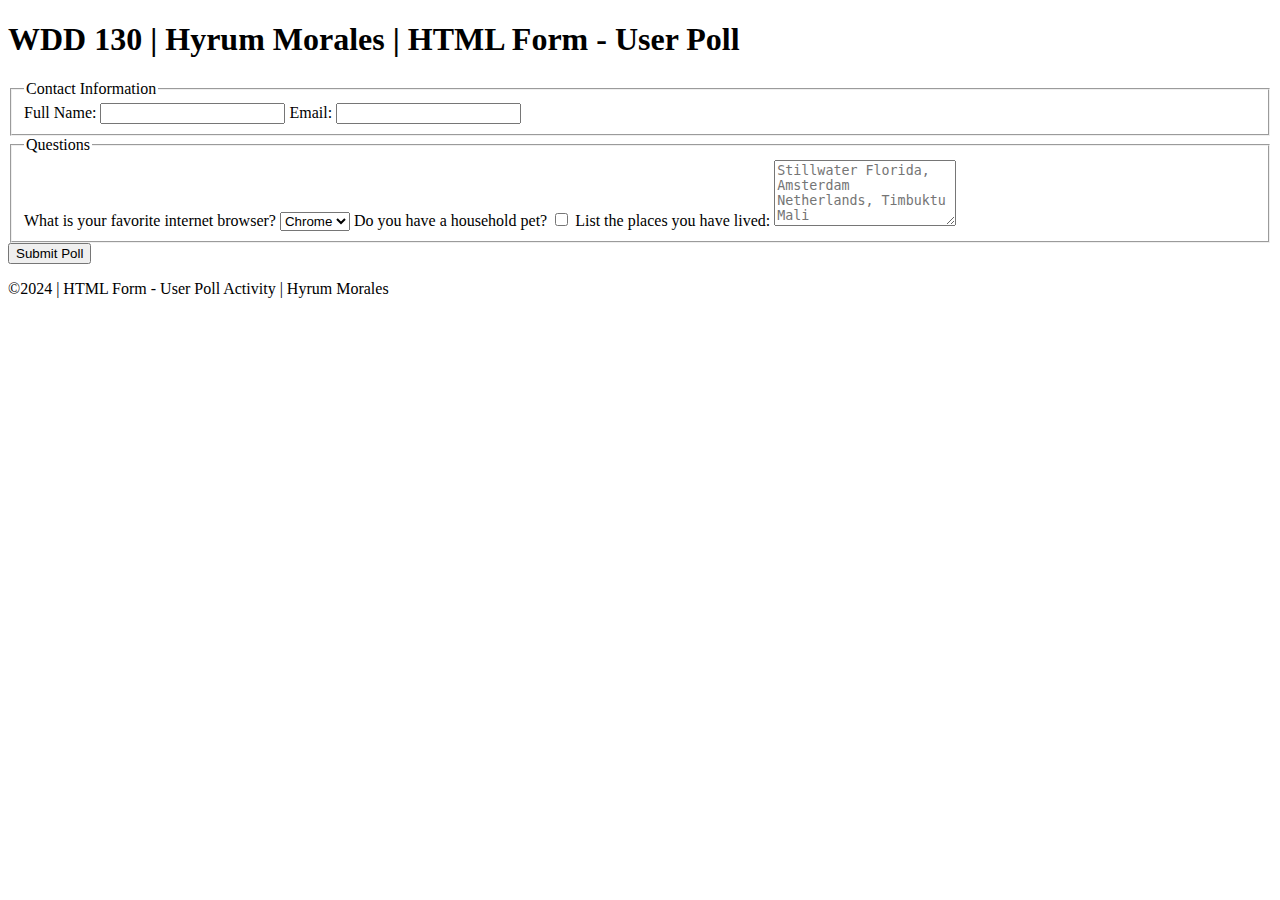
==== week05/poll-form.html @ 5efc7e67 "week05" ====
<!DOCTYPE html>
<html lang="en-us">
<head>
  <meta charset="utf-8">
  <meta name="viewport" content="width=device-width, initial-scale=1">
  <title>WDD 130 | HTML Form - User Poll</title>
</head>
<body>
<header>
  <h1>WDD 130 | Hyrum Morales | HTML Form - User Poll</h1>
</header>
<main>
  <form>
    <fieldset>
      <legend>Contact Information</legend>
      <label for="fullname">Full Name:</label>
      <input type="text" id="fullname" name="fullname">
      <label for="useremail">Email:</label>
      <input type="email" id="useremail" name="useremail">
    </fieldset>

    <fieldset>
      <legend>Questions</legend>
      <label for="browser">What is your favorite internet browser?</label>
      <select id="browser" name="browser">
        <option value="chrome">Chrome</option>
        <option value="firefox">Firefox</option>
        <option value="safari">Safari</option>
        <option value="edge">Edge</option>
        <option value="brave">Brave</option>
        <option value="other">Other</option>
      </select>
      <label for="pet">Do you have a household pet?</label>
      <input type="checkbox" id="pet" name="pet">
      <label for="feedback">List the places you have lived:</label>
      <textarea id="feedback" name="feedback" rows="4" placeholder="Stillwater Florida, Amsterdam Netherlands, Timbuktu Mali"></textarea>
    </fieldset>

    <button type="submit">Submit Poll</button>
  </form>
</main>
<footer>
  <p>©2024 | HTML Form - User Poll Activity | Hyrum Morales</p>
</footer>
</body>
</html>
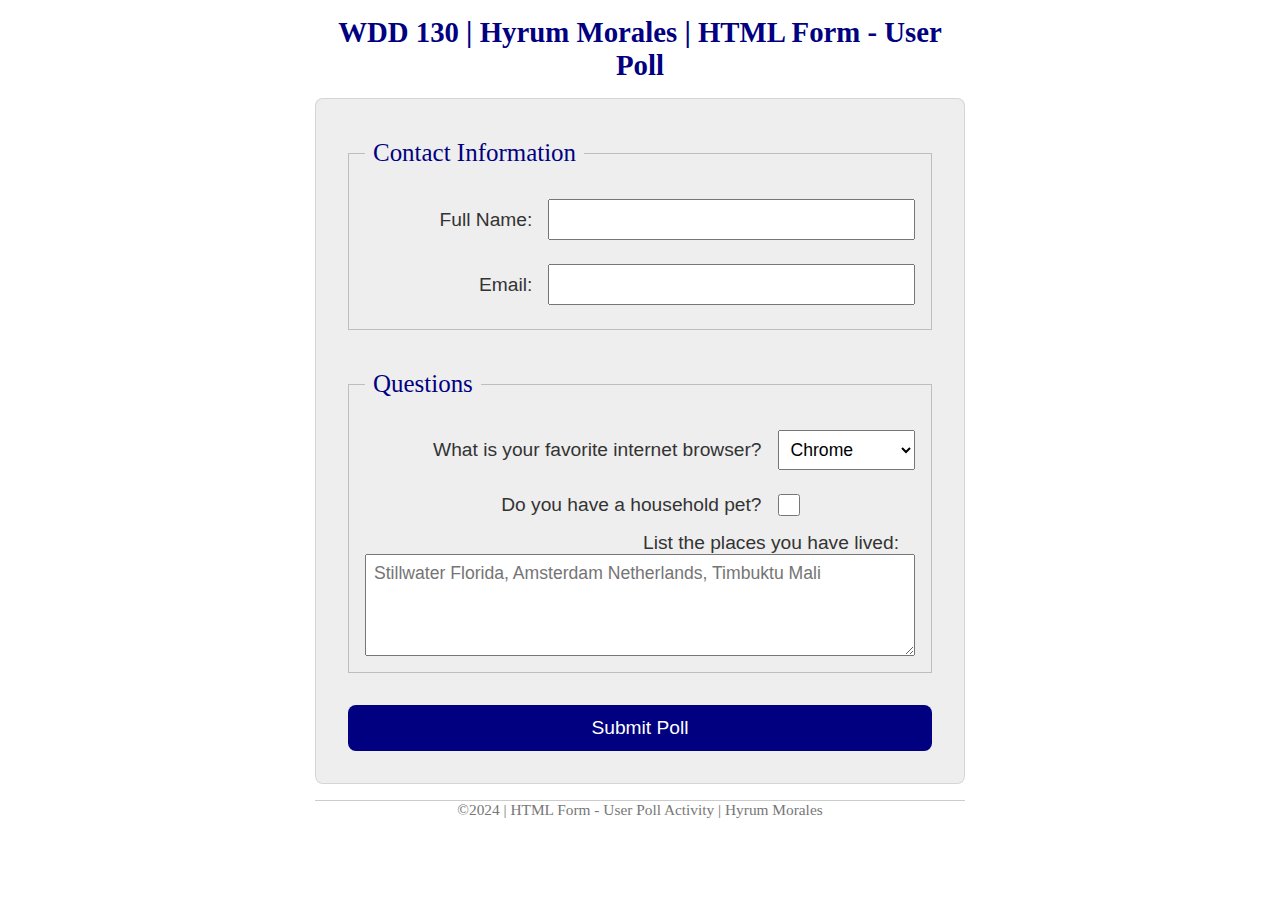
==== commit bc1f88d7: "css updates for poll form" ====
--- a/week05/poll-form.html
+++ b/week05/poll-form.html
@@ -3,6 +3,7 @@
 <head>
   <meta charset="utf-8">
   <meta name="viewport" content="width=device-width, initial-scale=1">
+  <link rel="stylesheet" href="styles/styles.css">
   <title>WDD 130 | HTML Form - User Poll</title>
 </head>
 <body>
@@ -12,31 +13,41 @@
 <main>
   <form>
     <fieldset>
-      <legend>Contact Information</legend>
-      <label for="fullname">Full Name:</label>
-      <input type="text" id="fullname" name="fullname">
-      <label for="useremail">Email:</label>
-      <input type="email" id="useremail" name="useremail">
-    </fieldset>
-
-    <fieldset>
-      <legend>Questions</legend>
-      <label for="browser">What is your favorite internet browser?</label>
-      <select id="browser" name="browser">
-        <option value="chrome">Chrome</option>
-        <option value="firefox">Firefox</option>
-        <option value="safari">Safari</option>
-        <option value="edge">Edge</option>
-        <option value="brave">Brave</option>
-        <option value="other">Other</option>
-      </select>
-      <label for="pet">Do you have a household pet?</label>
-      <input type="checkbox" id="pet" name="pet">
-      <label for="feedback">List the places you have lived:</label>
-      <textarea id="feedback" name="feedback" rows="4" placeholder="Stillwater Florida, Amsterdam Netherlands, Timbuktu Mali"></textarea>
-    </fieldset>
-
-    <button type="submit">Submit Poll</button>
+        <legend>Contact Information</legend>
+        <div class="form-item column2">
+          <label for="fullname">Full Name:</label>
+          <input type="text" id="fullname" name="fullname">
+        </div>
+        <div class="form-item column2">
+          <label for="useremail">Email:</label>
+          <input type="email" id="useremail" name="useremail">
+        </div>
+      </fieldset>
+    
+      <fieldset>
+        <legend>Questions</legend>
+        <div class="form-item column1">
+          <label for="browser">What is your favorite internet browser?</label>
+          <select id="browser" name="browser">
+            <option value="chrome">Chrome</option>
+            <option value="firefox">Firefox</option>
+            <option value="safari">Safari</option>
+            <option value="edge">Edge</option>
+            <option value="brave">Brave</option>
+            <option value="other">Other</option>
+          </select>
+        </div>
+        <div class="form-item column1">
+          <label for="pet">Do you have a household pet?</label>
+          <input type="checkbox" id="pet" name="pet">
+        </div>
+        <div class="form-item">
+          <label for="feedback">List the places you have lived:</label>
+          <textarea id="feedback" name="feedback" rows="4" placeholder="Stillwater Florida, Amsterdam Netherlands, Timbuktu Mali"></textarea>
+        </div>
+      </fieldset>
+    
+      <button type="submit">Submit Poll</button>
   </form>
 </main>
 <footer>
--- a/week05/styles/styles.css
+++ b/week05/styles/styles.css
@@ -0,0 +1,121 @@
+/* Reset margin, padding, and set box-sizing */
+* {
+  margin: 0;
+  padding: 0;
+  box-sizing: border-box;
+}
+
+/* Body styling */
+body {
+  font-family: 'Merriweather', Georgia, serif;
+  font-size: 1.2em;
+  color: #333;
+  background-color: #fff;
+}
+
+/* Header and H1 styling */
+header {
+  margin: 0 auto;
+  width: 650px;
+}
+
+h1 {
+  margin: 1rem;
+  font-size: 1.5em;
+  color: navy;
+  text-align: center;
+}
+
+/* Form styling */
+form {
+  width: 650px;
+  margin: 0 auto;
+  padding: 1rem;
+  border: 1px solid rgba(0, 0, 0, 0.1);
+  border-radius: 0.5rem;
+  background-color: #eee;
+  display: grid;
+}
+
+/* Fieldset styling */
+fieldset {
+  display: grid;
+  grid-gap: 0.5rem;
+  margin: 1rem;
+  border: 1px solid rgba(0, 0, 0, 0.2);
+  padding: 1rem;
+}
+
+/* Legend styling */
+legend {
+  padding: 0.5rem;
+  color: navy;
+  font-size: 1.3em;
+}
+
+/* Label, input, select, textarea, and button font family */
+label, input, button, select, textarea {
+  font-family: 'Roboto', Arial, sans-serif;
+}
+
+/* Label styling */
+label {
+  text-align: right;
+  padding-right: 1rem;
+}
+
+/* Input, select, and textarea styling */
+input, select, textarea {
+  padding: 0.5rem;
+  font-size: 1.1rem;
+}
+
+/* Checkbox styling */
+input[type="checkbox"] {
+  width: 22px;
+  height: 22px;
+  vertical-align: bottom;
+}
+
+/* Button styling */
+button {
+  margin: 1rem;
+  background-color: navy;
+  color: #fff;
+  border: none;
+  border-radius: 0.5rem;
+  padding: 0.75rem;
+  font-size: 1.2rem;
+}
+
+button:hover {
+  background-color: darkgreen;
+}
+
+/* Footer styling */
+footer {
+  margin: 1rem auto 0;
+  width: 650px;
+  text-align: center;
+  font-size: 0.8em;
+  color: #777;
+  border-top: 1px solid #ccc;
+}
+
+/* Form-item div styling */
+.form-item {
+  display: grid;
+  align-items: center;
+}
+
+/* Column1 layout for labels and inputs */
+.column1 {
+  grid-template-columns: 3fr 1fr;
+  margin: 0.5rem 0;
+}
+
+/* Column2 layout for labels and inputs */
+.column2 {
+  grid-template-columns: 1fr 2fr;
+  margin: 0.5rem 0;
+}